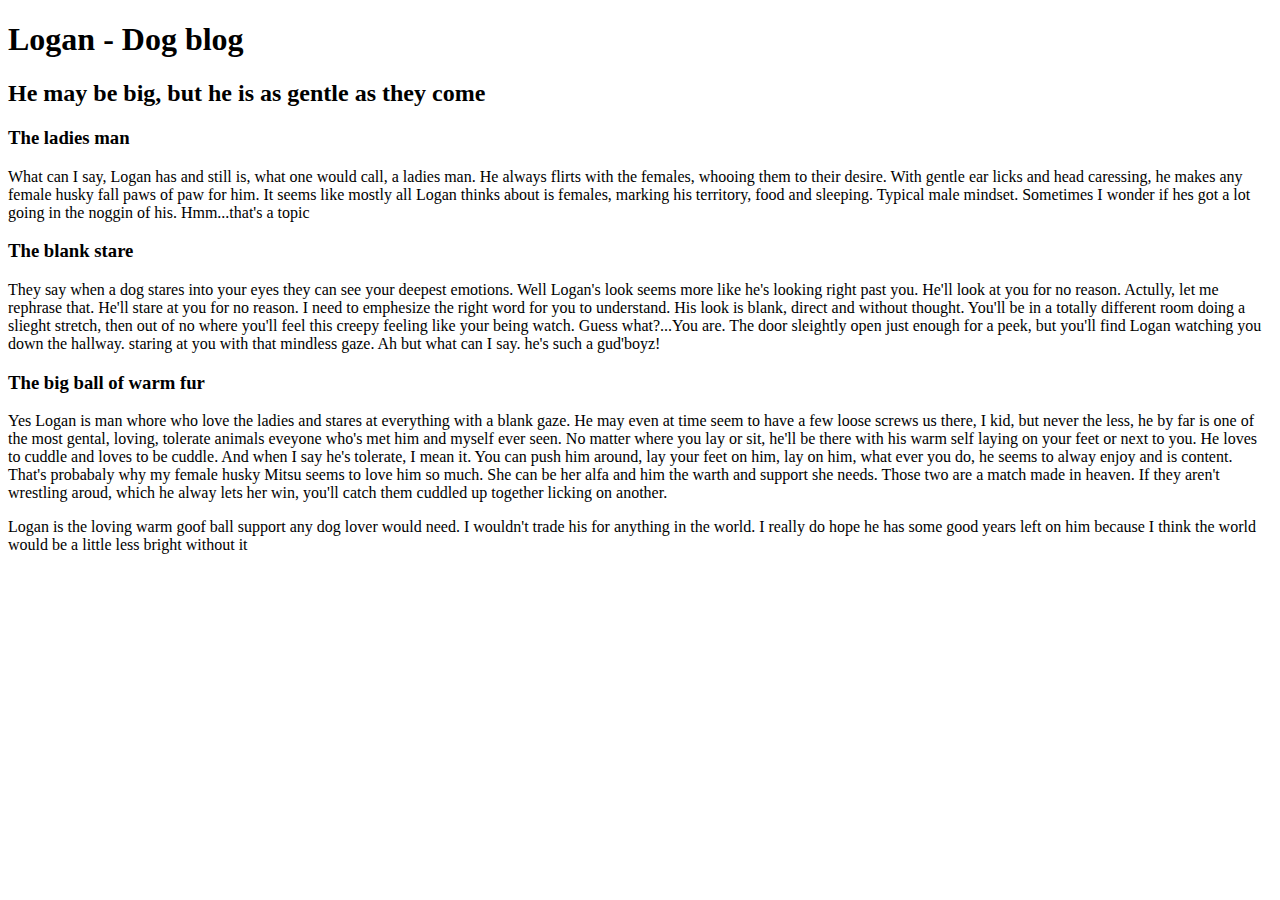
==== logan-dog-blog.html @ fd8d3b1e "Initial blog about Logan" ====
<!DOCTYPE html>
<html>
  <head>
    <title>Logan - Dog Blog</title>
  </head>

  <body>
    <h1>Logan - Dog blog</h1>
    <h2>He may be big, but he is as gentle as they come</h2>

    <h3>The ladies man</h3>
    <p>What can I say, Logan has and still is, what one would call, a
    ladies man. He always flirts with the females, whooing them
    to their desire. With gentle ear licks and head caressing, he
    makes any female husky fall paws of paw for him. It seems like
    mostly all Logan thinks about is females, marking his territory,
    food and sleeping. Typical male mindset. Sometimes I wonder if
    hes got a lot going in the noggin of his. Hmm...that's a topic</p>

    <h3>The blank stare</h3>
    <p>They say when a dog stares into your eyes they can see your
    deepest emotions. Well Logan's look seems more like he's looking
    right past you. He'll look at you for no reason. Actully, let me
    rephrase that. He'll stare at you for no reason. I need to emphesize
    the right word for you to understand. His look is blank, direct and
    without thought. You'll be in a totally different room doing a slieght
    stretch, then out of no where you'll feel this creepy feeling like your
    being watch. Guess what?...You are. The door sleightly open just enough
    for a peek, but you'll find Logan watching you down the hallway.
    staring at you with that mindless gaze. Ah but what can I say. he's
    such a gud'boyz!</p>

    <h3>The big ball of warm fur</h3>
    <p>Yes Logan is man whore who love the ladies and stares at everything
    with a blank gaze. He may even at time seem to have a few loose screws
    us there, I kid, but never the less, he by far is one of the most
    gental, loving, tolerate animals eveyone who's met him and myself
    ever seen. No matter where you lay or sit, he'll be there with his
    warm self laying on your feet or next to you. He loves to cuddle
    and loves to be cuddle. And when I say he's tolerate, I mean it.
    You can push him around, lay your feet on him, lay on him, what
    ever you do, he seems to alway enjoy and is content. That's probabaly
    why my female husky Mitsu seems to love him so much. She can be her
    alfa and him the warth and support she needs. Those two are a match
    made in heaven. If they aren't wrestling aroud, which he alway lets
    her win, you'll catch them cuddled up together licking on another.</p>

    <p>Logan is the loving warm goof ball support any dog lover would need.
    I wouldn't trade his for anything in the world. I really do hope he
    has some good years left on him because I think the world would be
    a little less bright without it</p>
  </body>
</html>
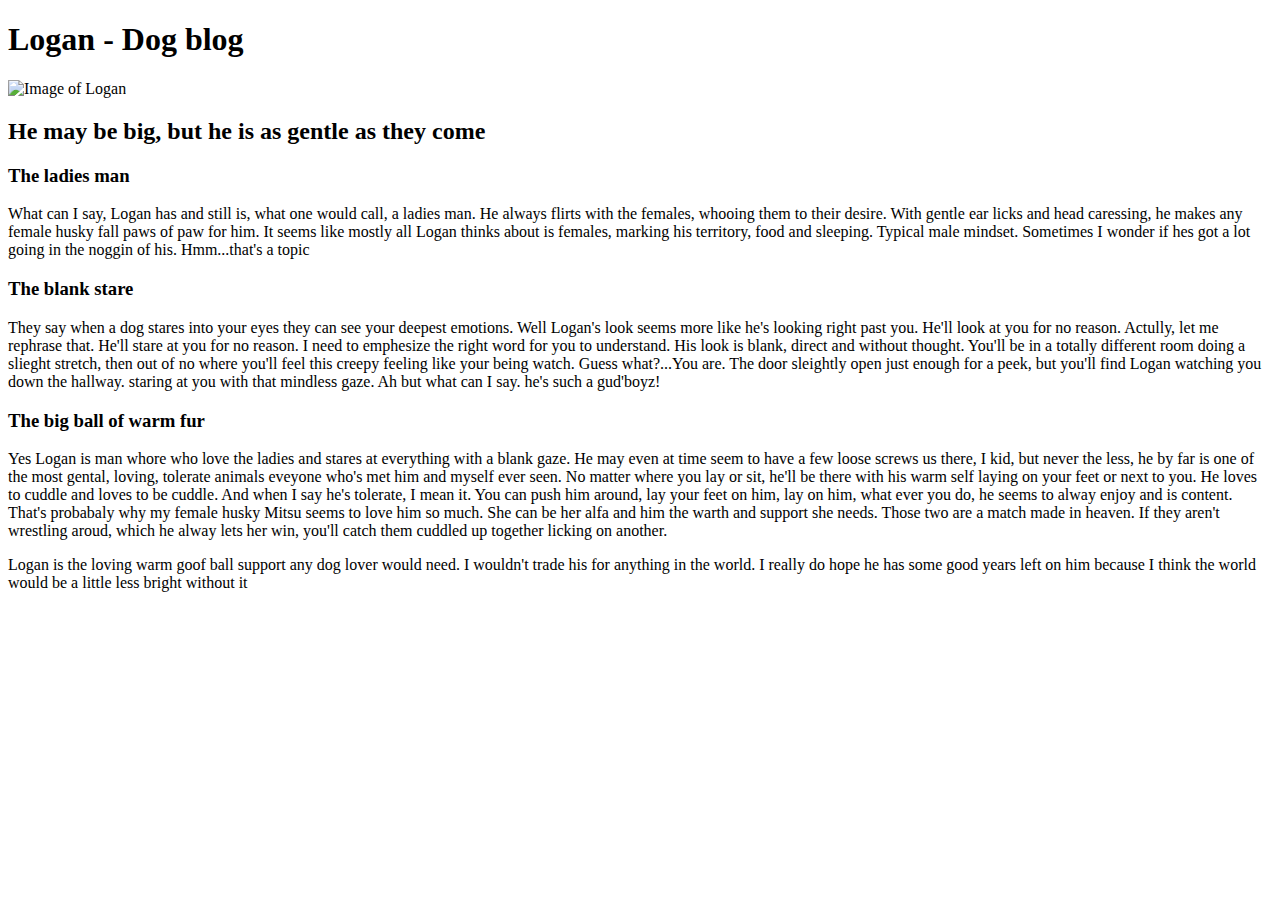
==== commit 836b68db: "add main image of Logan" ====
--- a/logan-dog-blog.html
+++ b/logan-dog-blog.html
@@ -6,6 +6,7 @@
 
   <body>
     <h1>Logan - Dog blog</h1>
+    <img src="img/logan.png" alt="Image of Logan">
     <h2>He may be big, but he is as gentle as they come</h2>
 
     <h3>The ladies man</h3>
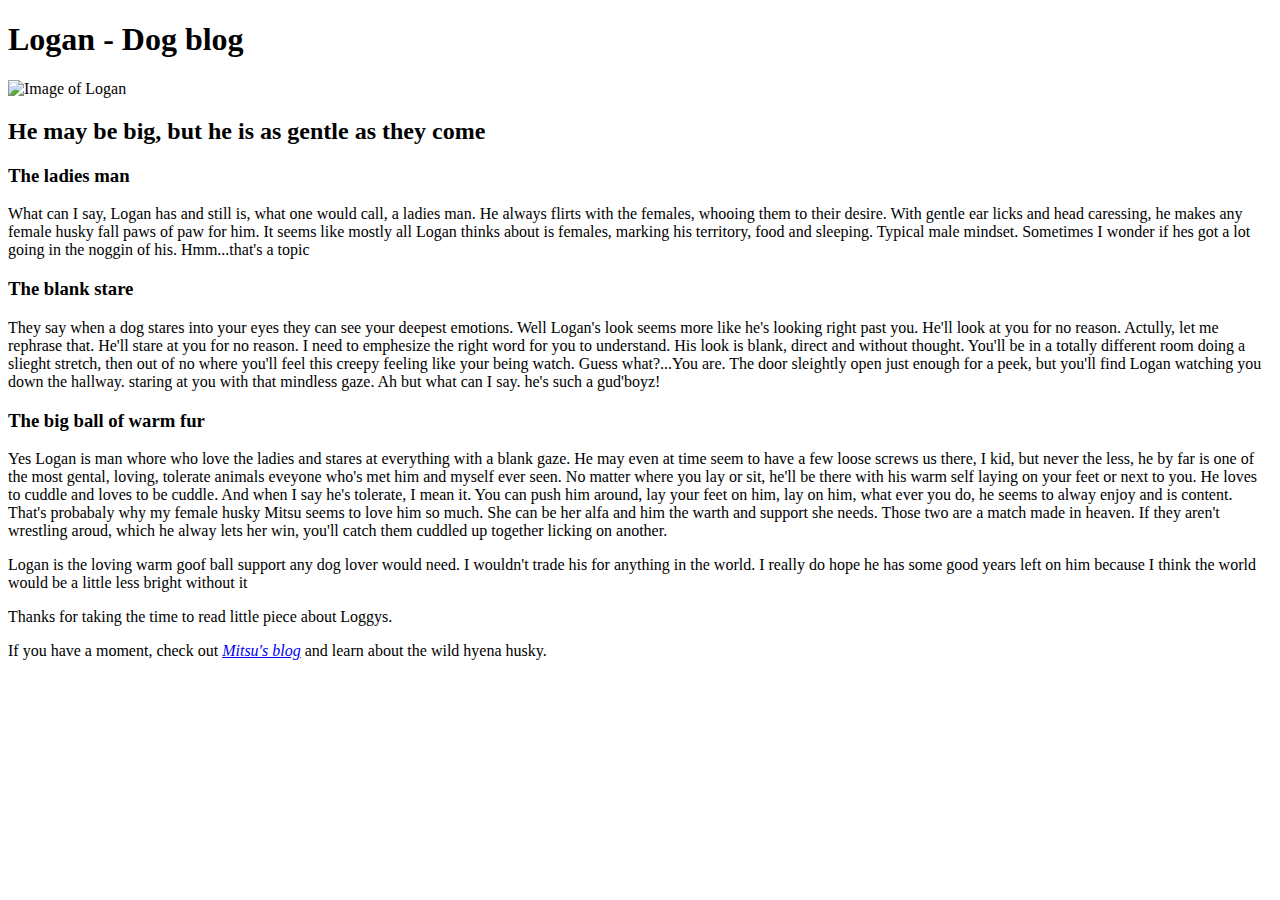
==== commit 9320ba73: "add additional closing statement, link to Mitsu's blog" ====
--- a/logan-dog-blog.html
+++ b/logan-dog-blog.html
@@ -50,5 +50,9 @@
     I wouldn't trade his for anything in the world. I really do hope he
     has some good years left on him because I think the world would be
     a little less bright without it</p>
+
+    <p>Thanks for taking the time to read little piece about Loggys.</p>
+    <p>If you have a moment, check out <a href="mitsu-dog-blog.html">
+    <em>Mitsu's blog</em></a> and learn about the wild hyena husky.</p>
   </body>
 </html>
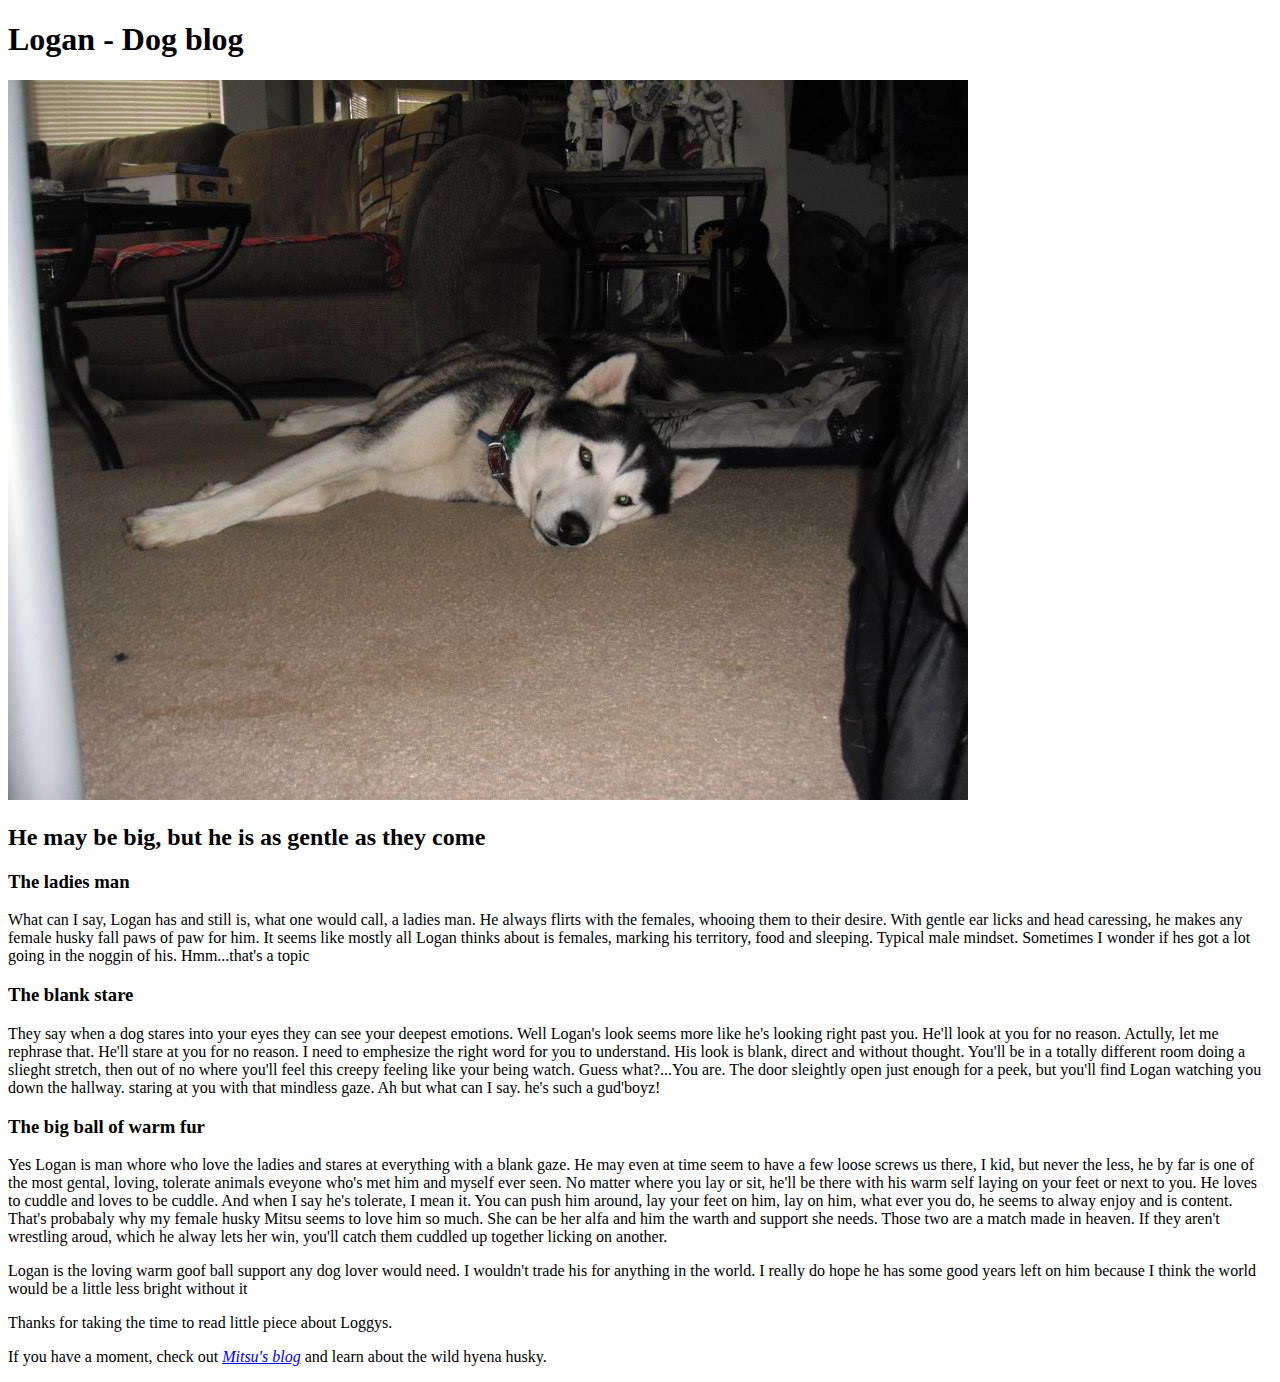
==== commit a3a688a3: "add img directory, add img of Mitsu and Logan" ====
--- a/logan-dog-blog.html
+++ b/logan-dog-blog.html
@@ -6,7 +6,7 @@
 
   <body>
     <h1>Logan - Dog blog</h1>
-    <img src="img/logan.png" alt="Image of Logan">
+    <img src="img/logan.jpg" alt="Image of Logan">
     <h2>He may be big, but he is as gentle as they come</h2>
 
     <h3>The ladies man</h3>
